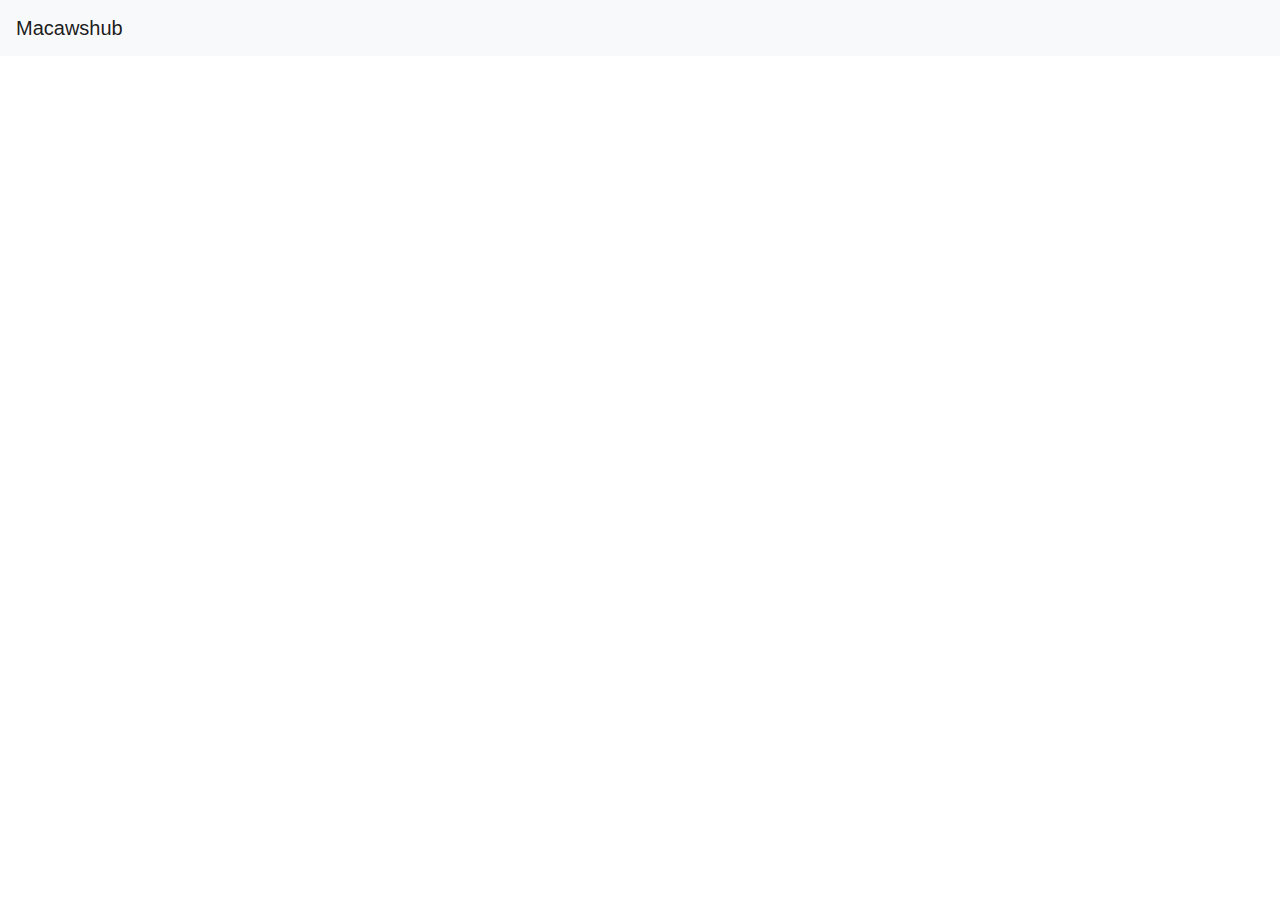
==== macawshub_landing.html @ a0f6c395 "sweep: Create macawshub_landing.html" ====
<!DOCTYPE html>
<html lang="en">
<head>
    <meta charset="UTF-8">
    <meta name="viewport" content="width=device-width, initial-scale=1.0">
    <title>Macawshub Landing Page</title>
    <!-- Link to Bootstrap CSS -->
    <link rel="stylesheet" href="https://stackpath.bootstrapcdn.com/bootstrap/4.5.2/css/bootstrap.min.css">
</head>
<body>
    <!-- Navbar -->
    <nav class="navbar navbar-expand-lg navbar-light bg-light">
        <a class="navbar-brand" href="#">Macawshub</a>
        <!-- Other navbar content -->
    </nav>

    <!-- Hero Section -->
    <section class="hero">
        <!-- Hero content -->
    </section>

    <!-- Other sections -->
    <!-- ... -->

    <!-- Link to Bootstrap JavaScript -->
    <script src="https://stackpath.bootstrapcdn.com/bootstrap/4.5.2/js/bootstrap.min.js"></script>
</body>
</html>
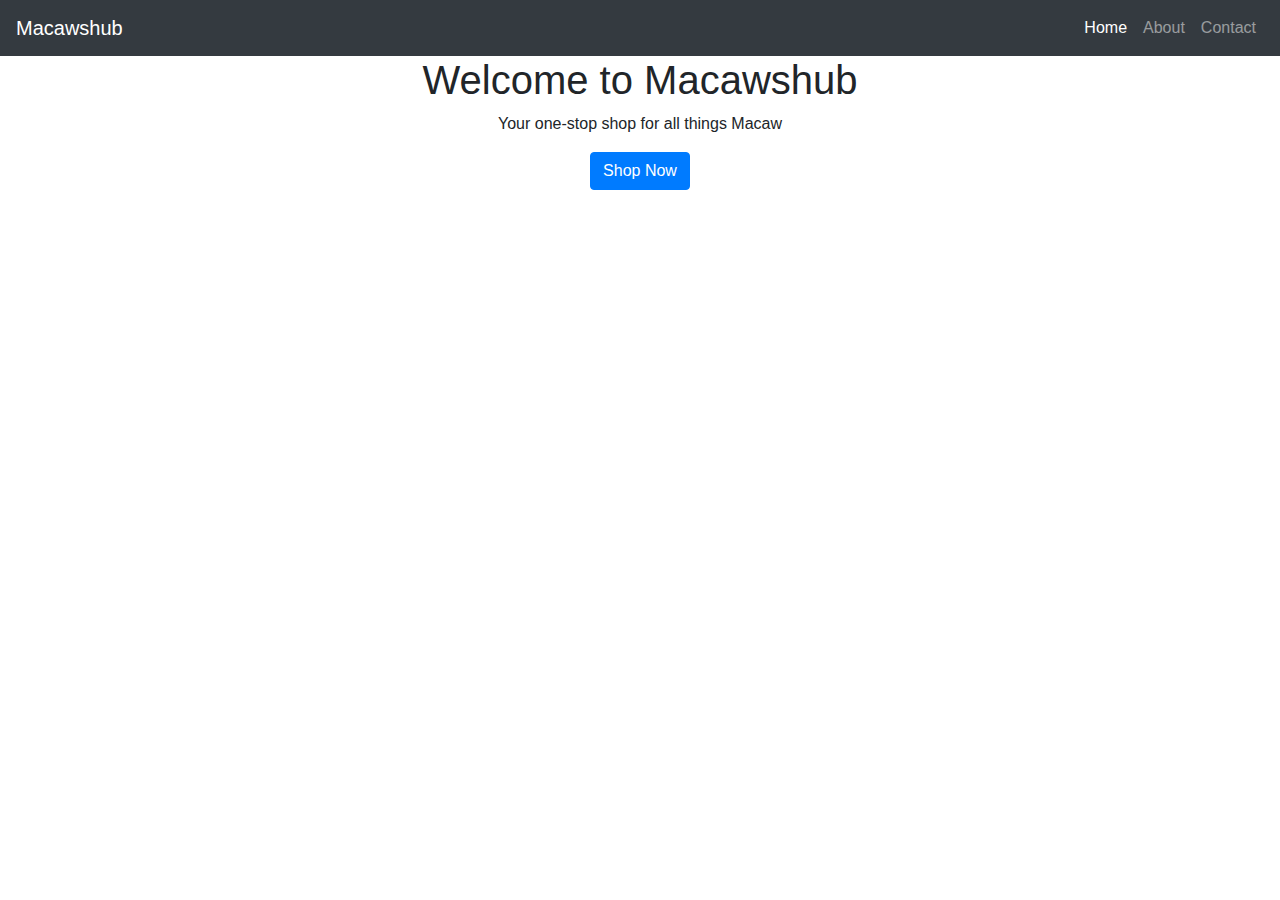
==== commit ca7a3b9d: "Update macawshub_landing.html" ====
--- a/macawshub_landing.html
+++ b/macawshub_landing.html
@@ -9,18 +9,46 @@
 </head>
 <body>
     <!-- Navbar -->
-    <nav class="navbar navbar-expand-lg navbar-light bg-light">
+    <nav class="navbar navbar-expand-lg navbar-dark bg-dark">
         <a class="navbar-brand" href="#">Macawshub</a>
-        <!-- Other navbar content -->
+        <div class="collapse navbar-collapse" id="navbarNav">
+            <ul class="navbar-nav ml-auto">
+                <li class="nav-item active">
+                    <a class="nav-link" href="#">Home</a>
+                </li>
+                <li class="nav-item">
+                    <a class="nav-link" href="#">About</a>
+                </li>
+                <li class="nav-item">
+                    <a class="nav-link" href="#">Contact</a>
+                </li>
+            </ul>
+        </div>
     </nav>
 
     <!-- Hero Section -->
-    <section class="hero">
-        <!-- Hero content -->
+    <section class="hero" style="background-image: url('hero.jpg');">
+        <div class="container text-center">
+            <h1>Welcome to Macawshub</h1>
+            <p>Your one-stop shop for all things Macaw</p>
+            <a href="#" class="btn btn-primary">Shop Now</a>
+        </div>
     </section>
 
-    <!-- Other sections -->
-    <!-- ... -->
+    <!-- Featured Products Section -->
+    <section class="featured-products">
+        <!-- Featured products content -->
+    </section>
+    
+    <!-- Testimonials Section -->
+    <section class="testimonials">
+        <!-- Testimonials content -->
+    </section>
+    
+    <!-- Footer -->
+    <footer>
+        <!-- Footer content -->
+    </footer>
 
     <!-- Link to Bootstrap JavaScript -->
     <script src="https://stackpath.bootstrapcdn.com/bootstrap/4.5.2/js/bootstrap.min.js"></script>
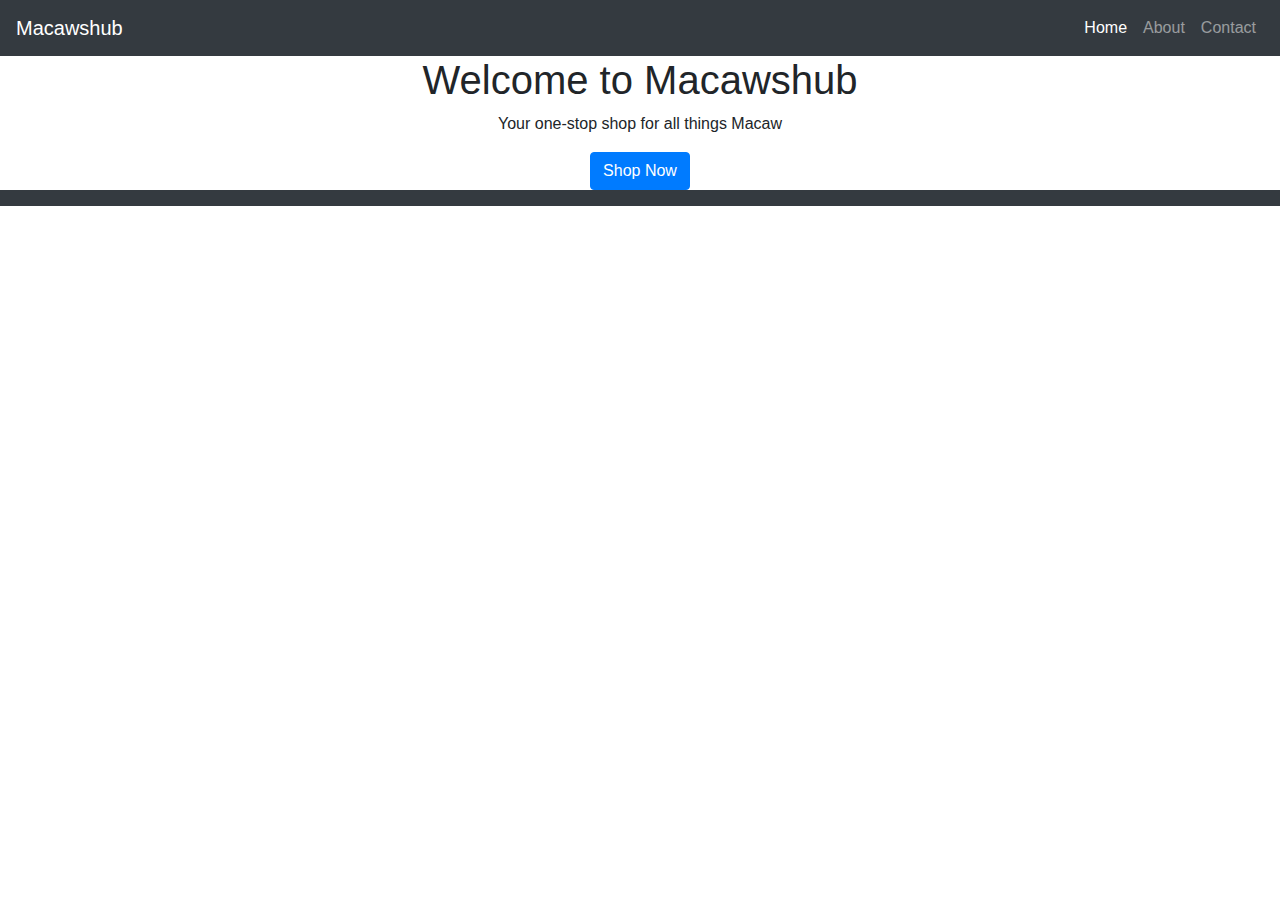
==== commit c125aeb7: "Update macawshub_landing.html" ====
--- a/macawshub_landing.html
+++ b/macawshub_landing.html
@@ -37,17 +37,25 @@
 
     <!-- Featured Products Section -->
     <section class="featured-products">
-        <!-- Featured products content -->
+        <div class="container">
+            <div class="row">
+                <!-- Add product cards here -->
+            </div>
+        </div>
     </section>
     
     <!-- Testimonials Section -->
     <section class="testimonials">
-        <!-- Testimonials content -->
+        <div id="carouselExampleIndicators" class="carousel slide" data-ride="carousel">
+            <!-- Add carousel items here -->
+        </div>
     </section>
     
     <!-- Footer -->
     <footer>
-        <!-- Footer content -->
+        <nav class="navbar navbar-expand-lg navbar-dark bg-dark">
+            <!-- Add navbar items here -->
+        </nav>
     </footer>
 
     <!-- Link to Bootstrap JavaScript -->
